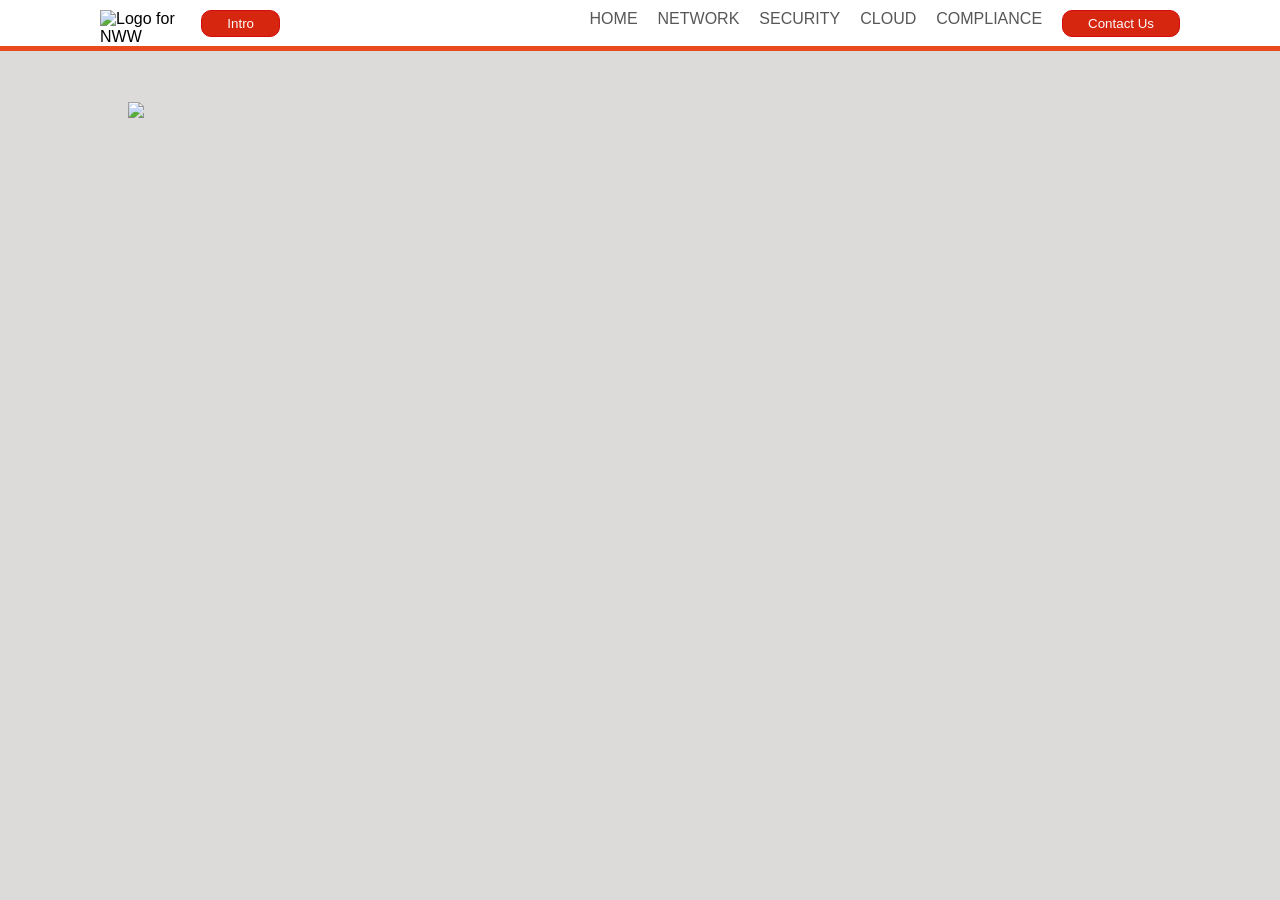
==== index.html @ 71b1b55a "Add files via upload" ====
<!DOCTYPE html>
<html lang="en">
<head>
    <meta charset="UTF-8">
    <meta http-equiv="X-UA-Compatible" content="IE=edge">
    <meta name="viewport" content="width=, initial-scale=1.0">
    <meta http-equiv="refresh" content="8; URL=home.html" />
    <title>NWW</title>
    <link rel="preconnect" href="https://fonts.gstatic.com">
    <link rel="stylesheet" href="index.css">
</head>
<body>

   
    <div class="container">
        <div class="nav-wrapper">
            
            <div class="right-nav">
                <div class="NWW">
                    <div><img src="Images-NWW/NWW-logo-small.png" alt="Logo for NWW"></div>  
                </div>
               <a href="index.html"> <button type="button" formaction="index.html">Intro</button></a>
         
            </div>

            <div class="left-nav">
                <div class="nav-link-wrapper">           
                    <a href="home.html">HOME</a>  
                </div>   
                <div class="nav-link-wrapper">  
                    <a href="network.html">NETWORK</a>
                </div>   
                <div class="nav-link-wrapper">  
                    <a href="security.html">SECURITY</a>
                </div>   
                <div class="nav-link-wrapper">  
                    <a href="cloud.html">Cloud</a>
                </div>   
                <div class="nav-link-wrapper">      
                    <a href="compliance.html">COMPLIANCE</a>
                </div>   
                <div class="nav-link-wrapper">  
                    <a href="index.html"> <button type="button" formaction="index.html">Contact Us</button></a>
                </div>
                  
            </div>  
        </div>
    </div>

    <div class="content-wrapper">
        <img src="Images-NWW/Intro.jpg" width="60%"> 


        <div class="text-wrapper">
            <div class="title">  Commited to Customer & Technology </div>
            <P></P>
            <div class="subtitle"> High quality services for your IT</div>
        </div>


    </div>


</div>


    
</body>

<script>
    const portfolioItems = document.querySelectorAll('.portfolio-item-wrapper')
    portfolioItems.forEach(portfolioItem => {
       portfolioItem.addEventListener('mouseover', () => {
           portfolioItem.childNodes[1].classList.add('img-darken'); 
   
       })

       portfolioItem.addEventListener('mouseout', () => {
           portfolioItem.childNodes[1].classList.remove('img-darken'); 
   
       })
    })
     
</script>


</html>
---- index.css ----
html {
    height: 100%;
}

body {
    margin: 0px;
    background-color: #dddbd9;

    font-family: "lato", arial, sans-serif; 
}

.footer {
    width: 100%;
    height: 20vh;
    background-color: #e8491e solid;
}

.container {
    display: grid;
    grid-template-columns: 1fr;
    
}

.nav-wrapper {
    display: flex; 
    justify-content: space-between; 
    padding-top: 10px;
    padding-bottom:  0px;
    padding-right: 80px;
    border-bottom: #e8491d 5px solid;
    background-color: rgb(255, 255, 255);
}


.left-nav {
    display: flex;
}

button {
    color: #fbfcfd;
    padding: 5px 25px;
    background:rgb(214, 38, 15);
    border: 1px solid rgb(211, 13, 13);
    border-radius: 10px;
    outline: rgb(27, 30, 184);
    cursor: pointer;

}

.right-nav {
    display: flex;
    width: 15%;
    padding-left: 100px;
    justify-content: space-between;
}



.nav-wrapper > .left-nav > div {
    margin-right: 20px;
    font-size: 1em;
    text-transform: uppercase

}

.nav-link-wrapper {
    height: 22px;
    border-bottom: 1px solid transparent;
    transition: border-bottom 0.5s;
}

.nav-link-wrapper a {
    color: #252527c4;
    text-decoration: none;
    transition: color 0.5s;
}

.nav-link-wrapper:hover {
    border-bottom: 2px solid black;

}

.nav-link-wrapper a:hover {
    color: darkblue;
    text-shadow: darkmagenta;
    font-size: 1em;
    font-weight: bold;
}

.active-nav-link  {
    border-bottom: 1px solid black;
    font-size: 2em;
    font-weight: bold;
}

.active-nav-link  a{
    color: black !important;
    
}
.right-nav {
    display: flex;
    margin-right: 50px;   
}

.content-wrapper{
    width: 80%;
    height: fit-content;
    margin: 4% 10% 5% 10%;
}

.content-wrapper img {
    width: 100%;

}

.text-wrapper{
    text-align: center;
    font-size:xx-large;
    color: #0a0a0a;  
    position: relative;
    margin-top: -30%;
}



.text-wrapper {
    text-align:  center;
    font-size:xx-large;
    color: #0a0a0a;  
    position: relative;
    margin-top: -350%;
   

    background-color:transparent;
    position: relative;
    padding-top: -20%;
    animation-name: myframes;
    animation-duration: 2s;
    animation-timing-function: ease-in-out;
    animation-delay: 0s;
    animation-direction: normal;
    animation-fill-mode: forwards;
}

.title {

    font-family: sans-serif;


}


.subtitle {

    font-family: sans-serif;
    font-size: 20px;
    font-style: italic;
}


@keyframes myframes {
    0% {
   
        background-color:transparent;
        font-size: 1px;
        padding-left:1px;
        margin-top: -10%;
    }
    100%  {
    
        font-size: 40px;
        padding-left:20px;
        background-color:transparent;
        color: rgb(7, 42, 117);
        margin-top: -25%;

}
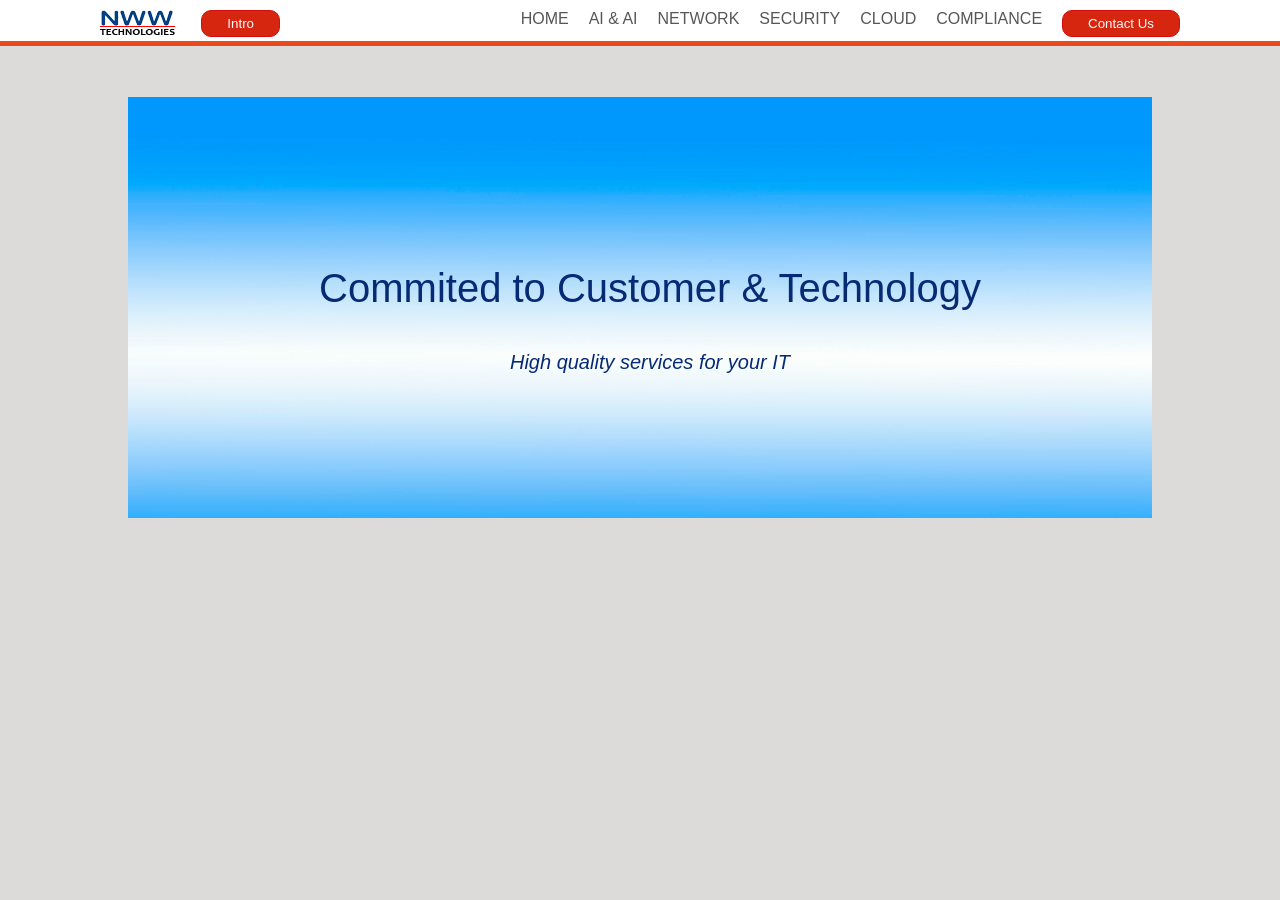
==== commit e2088b8c: "Add files via upload" ====
--- a/index.html
+++ b/index.html
@@ -26,6 +26,9 @@
             <div class="left-nav">
                 <div class="nav-link-wrapper">           
                     <a href="home.html">HOME</a>  
+                </div>   
+                <div class="nav-link-wrapper">  
+                    <a href="ai.html">AI & AI</a>
                 </div>   
                 <div class="nav-link-wrapper">  
                     <a href="network.html">NETWORK</a>
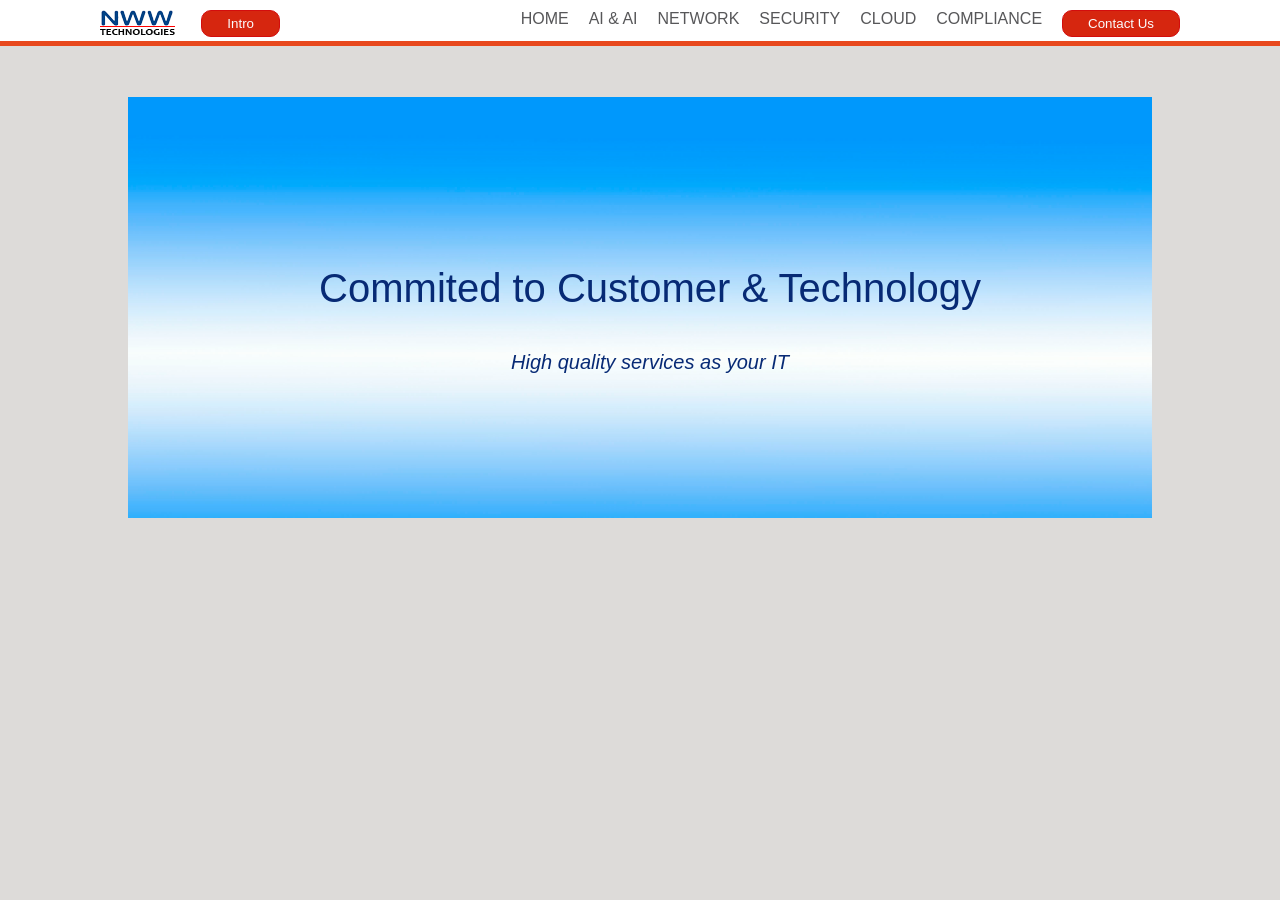
==== commit dd59e0e6: "Add files via upload" ====
--- a/index.html
+++ b/index.html
@@ -57,7 +57,7 @@
         <div class="text-wrapper">
             <div class="title">  Commited to Customer & Technology </div>
             <P></P>
-            <div class="subtitle"> High quality services for your IT</div>
+            <div class="subtitle"> High quality services as your IT</div>
         </div>
 
 
